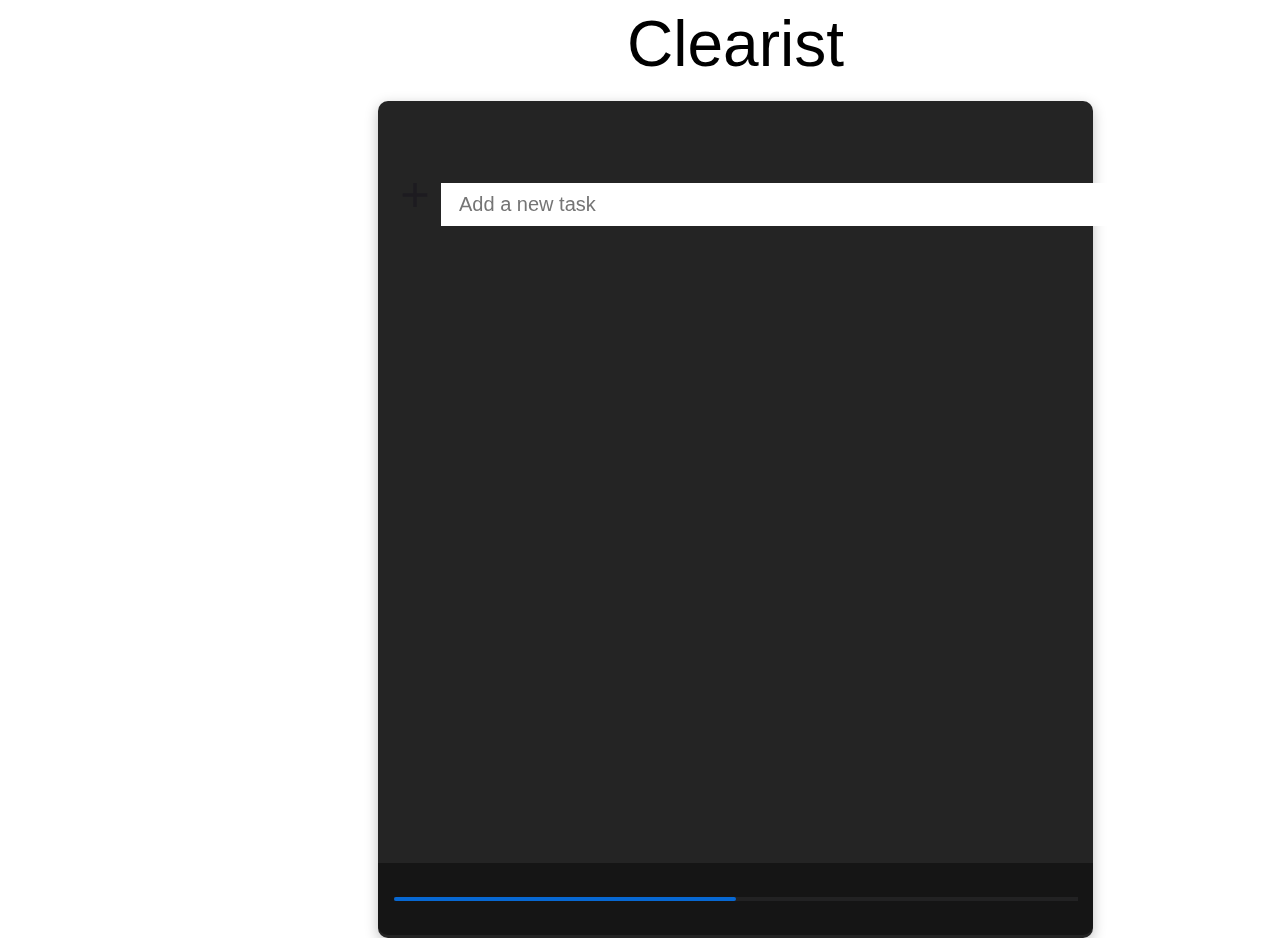
==== index.html @ d7e6db4f "Removed the background div and unnecessary colour schemes for the progress bar" ====
<!DOCTYPE html>
<html>
  <head>
    <meta charset="utf-8" />
    <link rel="stylesheet" href="globals.css" />
    <link rel="stylesheet" href="styles/styleguide.css" />
    <link rel="stylesheet" href="styles/style.css" />
  </head>
  <body>
    <div class="desktop">
        <div class="overlap">
          <div class="group">
            <div class="overlap-group">
              <div class="rectangle"></div>
              <div class="progress-bar" >
                <div class="track"><div class="filled"></div></div>
              </div>
            </div>
          </div>
          <div class="group-2">
            <div class="text-wrapper">
              <input type="text" id="myInput" placeholder="Add a new task" size="53px">
            </div>
            <div class="tasks">
              <span onclick="newElement()" class="addBtn">
                <img src="public/add.svg" height="42px" width="42px"></span>
              <ul id="myUL"></ul>
            </div>
          </div>
        </div>
        <div class="text-wrapper-2">Clearist</div>
       <img class="sidebar" src="public/Sidebar.svg"/>
    </div>
    <script src="index.js" charset="utf-8"></script>
    <script src="data_stor.js" charset="utf-8"></script>
  </body>
</html>
---- styles/styleguide.css ----
/* This file is only for progress bar colours */

:root {
  --system-colors-colors-blue: rgba(0, 122, 255, 1);
  --system-colors-fills-secondary: rgba(120, 120, 128, 0.16);
  --system-colors-backgrounds-primary: rgba(255, 255, 255, 1);
}
---- styles/style.css ----
\.desktop {
    background-color: #adb5bd;
    display: flex;
    flex-direction: row;
    justify-content: center;
    width: 100%;
    height: 100%;
  }
  
  .desktop {
    width: 100%;
    height: 100%;
    position: relative;
    background-color: #adb5bd;
  }
  
  .desktop .overlap {
    position: absolute;
    width: 716px;
    height: 837px;
    top: 93px;
    left: 370px;
  }
  
  .desktop .group {
    position: absolute;
    width: 716px;
    height: 837px;
    top: 0;
    left: 0;
    
  }
  
  .desktop .overlap-group {
    position: relative;
    height: 837px;
  }
  
  .desktop .rectangle {
    position: absolute;
    width: 715px;
    height: 837px;
    top: 0;
    left: 0;
    background-color: #242424;
    border-radius: 10px;
    box-shadow: 0px 4px 13.2px #00000040;
    backdrop-filter: blur(4px) brightness(100%);
    -webkit-backdrop-filter: blur(4px) brightness(100%);
  }
  
  .desktop .progress-bar {
    position: absolute;
    width: 715px;
    height: 72px;
    top: 762px;
    left: 0;
    background-color: var(--system-colors-backgrounds-primary);
    border-bottom-left-radius: 10px;
    border-bottom-right-radius: 10px;
    opacity: 0.8;
    background-color: #121212;
  }
  
  .desktop .track {
    position: relative;
    width: 684px;
    height: 4px;
    top: 34px;
    left: 16px;
    background-color: var(--system-colors-fills-secondary);
  }
  
  .desktop .filled {
    width:50%;
    height: 4px;
    background-color: var(--system-colors-colors-blue);
    border-radius: 100px;
  }
  
  .desktop .group-2 {
    position: absolute;
    width: 179px;
    height: 34px;
    top: 73px;
    left: 16px;
  }
  
  .desktop .text-wrapper {
    position: absolute;
    width: 147px;
    top: 9px;
    left: 35px;
    font-family: "Inter-Medium", Helvetica;
    font-weight: 500;
    color: #000000;
    font-size: 20px;
    letter-spacing: -0.43px;
    line-height: 22px;
    white-space: nowrap;
  }
  
  .desktop .add {
    position: absolute;
    width: 35px;
    height: 34px;
    top: 0;
    left: 0;
  }
  
  .desktop .text-wrapper-2 {
    position: absolute;
    width: 699px;
    height: 93px;
    top: -1px;
    left: 378px;
    font-family: "Inter-ExtraLight", Helvetica;
    font-weight: 200;
    color: #000000;
    font-size: 64px;
    text-align: center;
    letter-spacing: 0;
    line-height: normal;
  }
  
  .desktop .sidebar {
    position: absolute;
    width: 28px;
    height: 28px;
    top: 24px;
    left: 1363px;
  }
  ul li.checked {
    color: #ffffff;
    text-decoration: line-through;
  }
  .close {
    position: relative;
    font-size: 30px;
    padding: 12px 16px 12px 16px;
  }
  #myUL{
    font-size: 25px;
    list-style-type: none;
    padding-left: 10%;
    font-family: "Inter-Medium", Helvetica;
  }
  #myInput{
    background-color: #ffffff;
    border: none;
    padding: 10px 18px;
    margin-left: 12px;
    font-size: 20px;
  }
  .tasks{
    border: #000000;
    border-radius: 25%;
    
    
    
    
  }
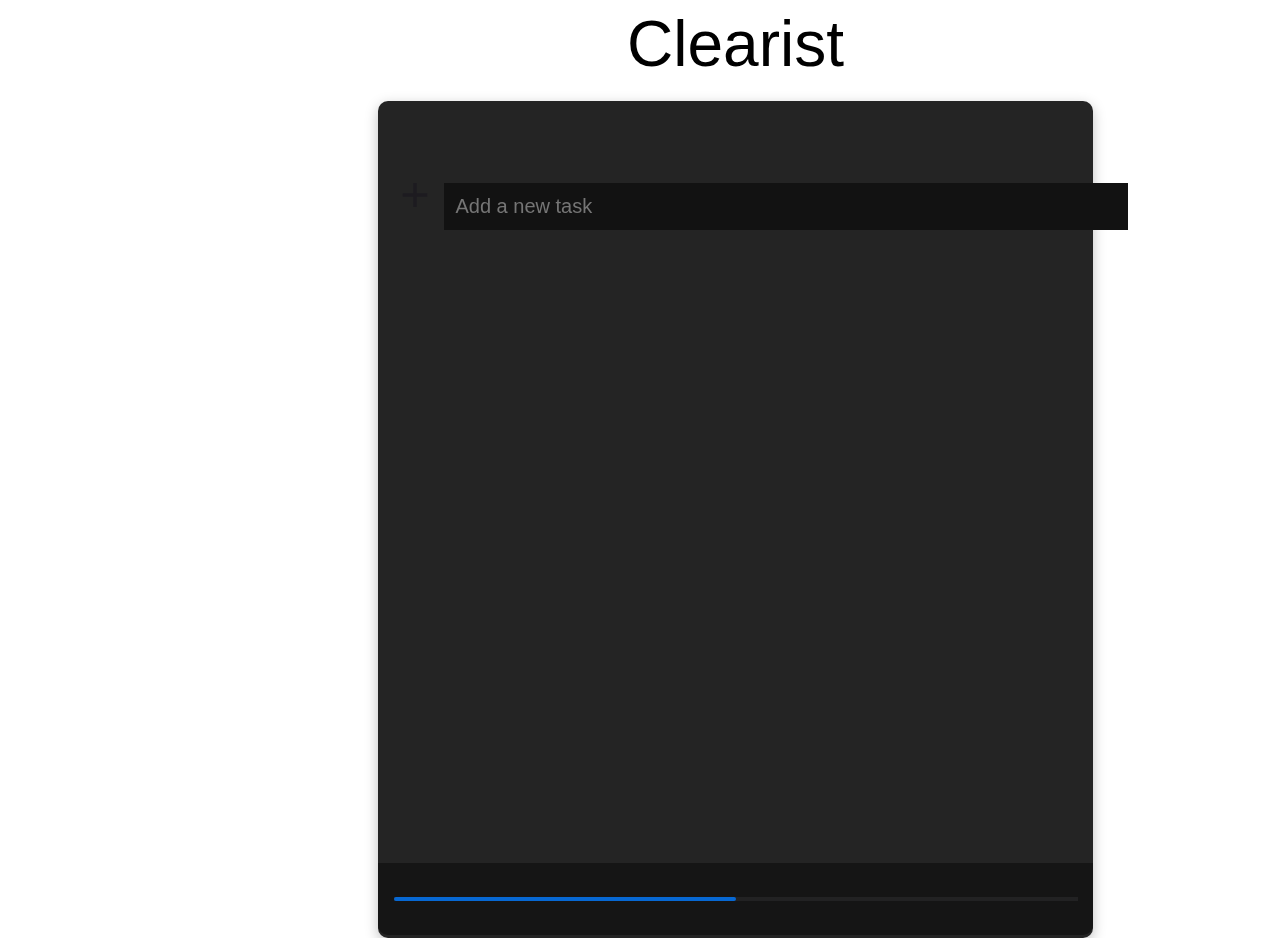
==== commit 20ce0e48: "added a tasks class for listed elements and added the ability to click anywhere on the rectangle to " ====
--- a/index.html
+++ b/index.html
@@ -11,21 +11,30 @@
         <div class="overlap">
           <div class="group">
             <div class="overlap-group">
-              <div class="rectangle"></div>
+              <div class="rectangle" onclick="newElement()">
+                <div class="tasks">
+                  <ul id="myUL"></ul>
+                </div>
+              </div>
               <div class="progress-bar" >
                 <div class="track"><div class="filled"></div></div>
               </div>
             </div>
           </div>
           <div class="group-2">
+
             <div class="text-wrapper">
               <input type="text" id="myInput" placeholder="Add a new task" size="53px">
             </div>
-            <div class="tasks">
+
               <span onclick="newElement()" class="addBtn">
-                <img src="public/add.svg" height="42px" width="42px"></span>
-              <ul id="myUL"></ul>
-            </div>
+                <img src="public/add.svg" height="42px" width="42px">
+              </span>
+
+              <div class="tasks">
+                <ul id="myUL"></ul>
+              </div>
+
           </div>
         </div>
         <div class="text-wrapper-2">Clearist</div>
--- a/styles/style.css
+++ b/styles/style.css
@@ -131,7 +131,7 @@
     left: 1363px;
   }
   ul li.checked {
-    color: #ffffff;
+    color: #000000;
     text-decoration: line-through;
   }
   .close {
@@ -140,24 +140,21 @@
     padding: 12px 16px 12px 16px;
   }
   #myUL{
-    font-size: 25px;
+    font-size: 160%;
     list-style-type: none;
     padding-left: 10%;
     font-family: "Inter-Medium", Helvetica;
   }
   #myInput{
-    background-color: #ffffff;
+    background-color: #121212;
     border: none;
-    padding: 10px 18px;
-    margin-left: 12px;
-    font-size: 20px;
+    padding: 8% 8%;
+    margin-left: 10%;
+    font-size: 100%;
+    color: #ffffff;
   }
   .tasks{
-    border: #000000;
-    border-radius: 25%;
-    
-    
-    
-    
+    color: #ffffff;
+    padding-top: 20%;
   }
  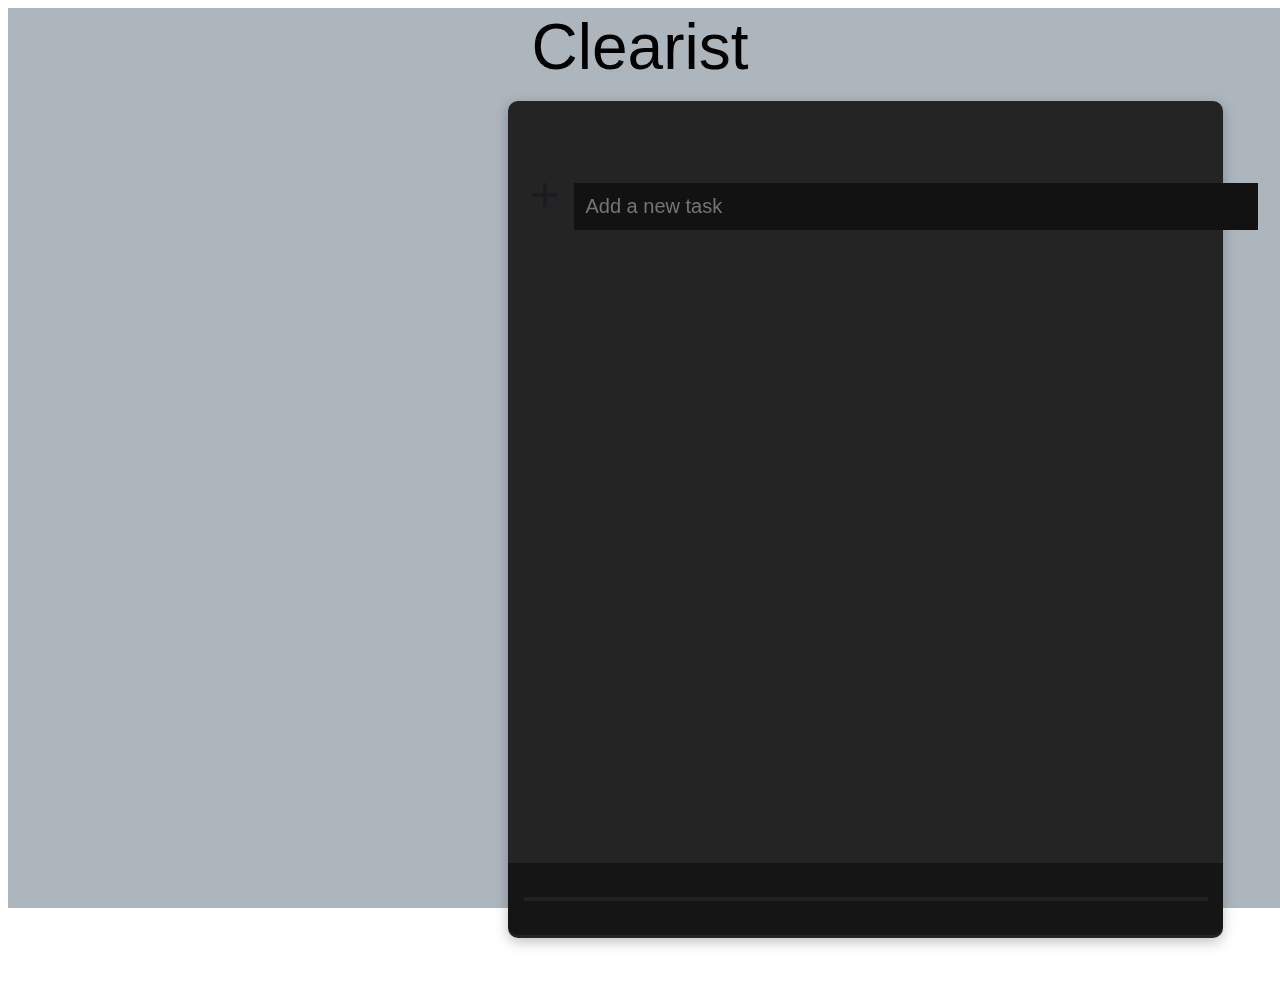
==== commit 3098f7c7: "Made the progress bar functional" ====
--- a/index.html
+++ b/index.html
@@ -1,46 +1,52 @@
 <!DOCTYPE html>
+
 <html>
-  <head>
-    <meta charset="utf-8" />
-    <link rel="stylesheet" href="globals.css" />
-    <link rel="stylesheet" href="styles/styleguide.css" />
-    <link rel="stylesheet" href="styles/style.css" />
-  </head>
-  <body>
-    <div class="desktop">
-        <div class="overlap">
-          <div class="group">
-            <div class="overlap-group">
-              <div class="rectangle" onclick="newElement()">
-                <div class="tasks">
-                  <ul id="myUL"></ul>
+    <head>
+        <meta charset="utf-8" />
+        <link rel="stylesheet" href="globals.css" />
+        <link rel="stylesheet" href="styles/styleguide.css" />
+        <link rel="stylesheet" href="styles/style.css" />
+    </head>
+    <body>
+        <div class="desktop">
+
+            <div class="title">Clearist</div>
+            
+            <div class="overlap">
+
+                <div class="group">
+                    <div class="overlap-group">
+
+                        <div class="rectangle" onclick="newElement()"></div>
+
+                        <div class="progress-bar" >
+                            <div class="track">
+                                <div class="filled"></div>
+                            </div>
+                        </div>
+
+                    </div>
                 </div>
-              </div>
-              <div class="progress-bar" >
-                <div class="track"><div class="filled"></div></div>
-              </div>
+
+                <div class="group-2">
+
+                    <div class="text-wrapper">
+                        <input type="text" id="myInput" placeholder="Add a new task" size="53px">
+                    </div>
+
+                    <span onclick="newElement()" class="addBtn">
+                        <img src="public/add.svg" height="42px" width="42px">
+                    </span>
+
+                    <div class="tasks">
+                        <ul id="myUL"></ul>
+                    </div>
+
+                </div>
+
             </div>
-          </div>
-          <div class="group-2">
-
-            <div class="text-wrapper">
-              <input type="text" id="myInput" placeholder="Add a new task" size="53px">
-            </div>
-
-              <span onclick="newElement()" class="addBtn">
-                <img src="public/add.svg" height="42px" width="42px">
-              </span>
-
-              <div class="tasks">
-                <ul id="myUL"></ul>
-              </div>
-
-          </div>
         </div>
-        <div class="text-wrapper-2">Clearist</div>
-       <img class="sidebar" src="public/Sidebar.svg"/>
-    </div>
-    <script src="index.js" charset="utf-8"></script>
-    <script src="data_stor.js" charset="utf-8"></script>
-  </body>
+        <script src="index.js" charset="utf-8"></script>
+        <script src="data_stor.js" charset="utf-8"></script>
+    </body>
 </html>
--- a/styles/style.css
+++ b/styles/style.css
@@ -1,25 +1,22 @@
-\.desktop {
+.desktop {
     background-color: #adb5bd;
     display: flex;
-    flex-direction: row;
     justify-content: center;
-    width: 100%;
-    height: 100%;
-  }
-  
-  .desktop {
-    width: 100%;
-    height: 100%;
-    position: relative;
-    background-color: #adb5bd;
+    align-items: center;
+    width: 100vw;
+    height: 100vh;
+    margin: 0;
+    padding: 0;
   }
   
   .desktop .overlap {
-    position: absolute;
-    width: 716px;
-    height: 837px;
+    position: relative;
+    width: 100%;
+    height: 100%;
     top: 93px;
-    left: 370px;
+    left: 500px;
+    display: flex;
+    justify-content: center;
   }
   
   .desktop .group {
@@ -28,7 +25,6 @@
     height: 837px;
     top: 0;
     left: 0;
-    
   }
   
   .desktop .overlap-group {
@@ -101,26 +97,29 @@
   }
   
   .desktop .add {
-    position: absolute;
+    position: relative;
     width: 35px;
     height: 34px;
     top: 0;
     left: 0;
   }
   
-  .desktop .text-wrapper-2 {
+  .desktop .title {
     position: absolute;
-    width: 699px;
+    width: 100%;
     height: 93px;
-    top: -1px;
-    left: 378px;
+    top: 0;
+    left: 0;
     font-family: "Inter-ExtraLight", Helvetica;
-    font-weight: 200;
+    font-weight: 20;
     color: #000000;
     font-size: 64px;
     text-align: center;
     letter-spacing: 0;
     line-height: normal;
+    display: flex;
+    justify-content: center;
+    align-items: center;
   }
   
   .desktop .sidebar {
@@ -136,11 +135,11 @@
   }
   .close {
     position: relative;
-    font-size: 30px;
+    font-size: 20px;
     padding: 12px 16px 12px 16px;
   }
   #myUL{
-    font-size: 160%;
+    font-size: 130%;
     list-style-type: none;
     padding-left: 10%;
     font-family: "Inter-Medium", Helvetica;
@@ -154,7 +153,6 @@
     color: #ffffff;
   }
   .tasks{
-    color: #ffffff;
+    color: #adb5bd;
     padding-top: 20%;
   }
- 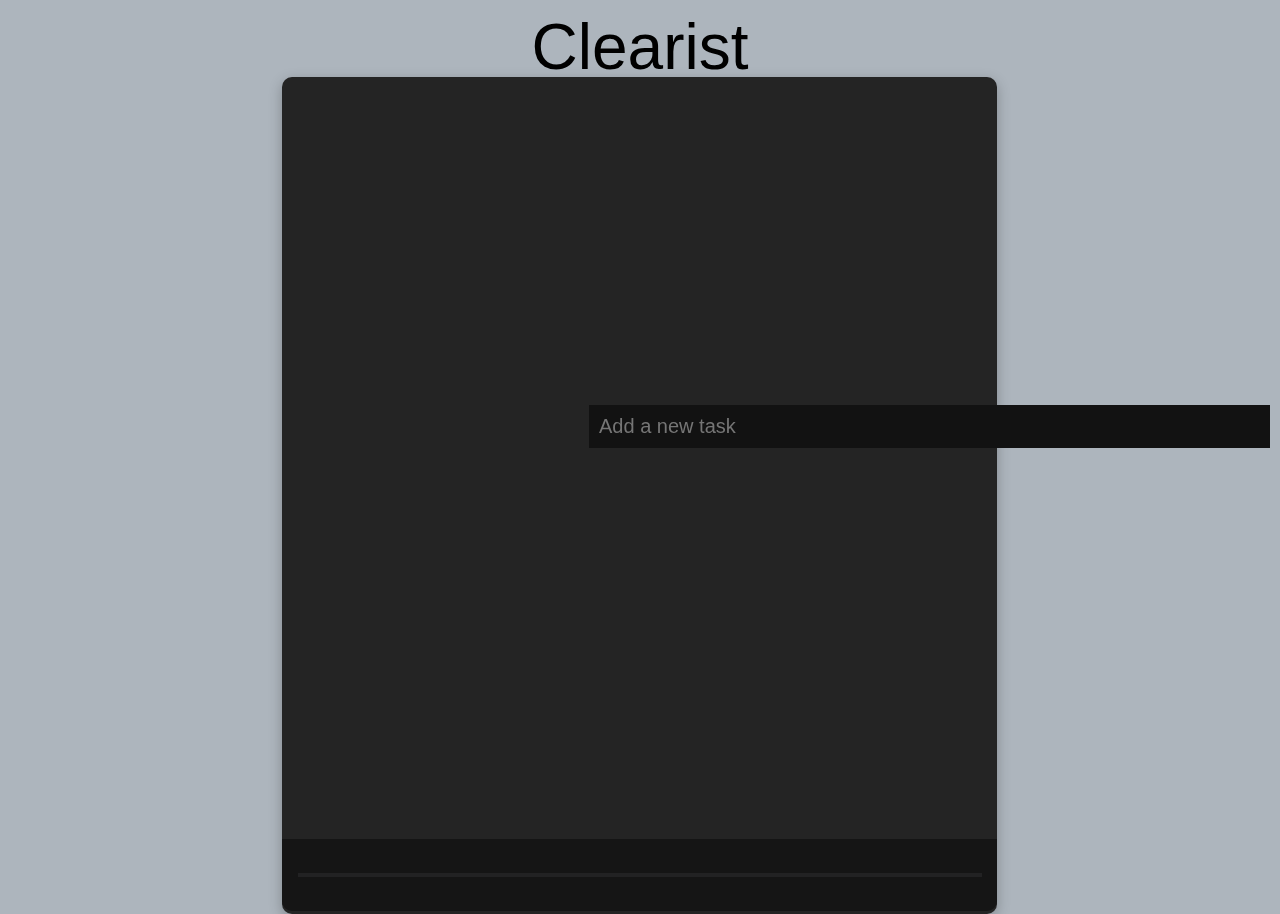
==== commit cb76c394: "removed all unnecessary divs" ====
--- a/index.html
+++ b/index.html
@@ -3,49 +3,33 @@
 <html>
     <head>
         <meta charset="utf-8" />
-        <link rel="stylesheet" href="globals.css" />
         <link rel="stylesheet" href="styles/styleguide.css" />
         <link rel="stylesheet" href="styles/style.css" />
     </head>
     <body>
-        <div class="desktop">
+        <div class="title">Clearist</div>
 
-            <div class="title">Clearist</div>
-            
-            <div class="overlap">
-
-                <div class="group">
-                    <div class="overlap-group">
-
-                        <div class="rectangle" onclick="newElement()"></div>
-
-                        <div class="progress-bar" >
-                            <div class="track">
-                                <div class="filled"></div>
-                            </div>
-                        </div>
-
+        <div class="group">
+            <div class="overlap-group">
+                <div class="rectangle" onclick="newElement()"></div>
+                <div class="progress-bar" >
+                    <div class="track">
+                        <div class="filled"></div>
                     </div>
                 </div>
-
-                <div class="group-2">
-
-                    <div class="text-wrapper">
-                        <input type="text" id="myInput" placeholder="Add a new task" size="53px">
-                    </div>
-
-                    <span onclick="newElement()" class="addBtn">
-                        <img src="public/add.svg" height="42px" width="42px">
-                    </span>
-
-                    <div class="tasks">
-                        <ul id="myUL"></ul>
-                    </div>
-
-                </div>
-
             </div>
         </div>
+
+        <div class="group-2">
+            <div class="text-wrapper">
+                <input type="text" id="myInput" placeholder="Add a new task" size="53px">
+            </div>
+        
+            <div class="tasks">
+                <ul id="myUL"></ul>
+            </div>
+        </div>
+
         <script src="index.js" charset="utf-8"></script>
         <script src="data_stor.js" charset="utf-8"></script>
     </body>
--- a/styles/style.css
+++ b/styles/style.css
@@ -1,38 +1,28 @@
-.desktop {
+body {
     background-color: #adb5bd;
     display: flex;
+    flex-direction: column;
     justify-content: center;
     align-items: center;
     width: 100vw;
     height: 100vh;
     margin: 0;
     padding: 0;
-  }
-  
-  .desktop .overlap {
+}
+
+.group {
     position: relative;
-    width: 100%;
-    height: 100%;
-    top: 93px;
-    left: 500px;
-    display: flex;
-    justify-content: center;
-  }
-  
-  .desktop .group {
-    position: absolute;
     width: 716px;
     height: 837px;
-    top: 0;
-    left: 0;
-  }
-  
-  .desktop .overlap-group {
+    top: 5%;
+}
+
+.overlap-group {
     position: relative;
     height: 837px;
-  }
-  
-  .desktop .rectangle {
+}
+
+.rectangle {
     position: absolute;
     width: 715px;
     height: 837px;
@@ -43,9 +33,9 @@
     box-shadow: 0px 4px 13.2px #00000040;
     backdrop-filter: blur(4px) brightness(100%);
     -webkit-backdrop-filter: blur(4px) brightness(100%);
-  }
-  
-  .desktop .progress-bar {
+}
+
+.progress-bar {
     position: absolute;
     width: 715px;
     height: 72px;
@@ -56,37 +46,33 @@
     border-bottom-right-radius: 10px;
     opacity: 0.8;
     background-color: #121212;
-  }
-  
-  .desktop .track {
+}
+
+.track {
     position: relative;
     width: 684px;
     height: 4px;
     top: 34px;
     left: 16px;
     background-color: var(--system-colors-fills-secondary);
-  }
-  
-  .desktop .filled {
+}
+
+.filled {
     width:50%;
     height: 4px;
     background-color: var(--system-colors-colors-blue);
     border-radius: 100px;
-  }
-  
-  .desktop .group-2 {
+}
+
+.group-2 {
     position: absolute;
-    width: 179px;
-    height: 34px;
-    top: 73px;
-    left: 16px;
-  }
-  
-  .desktop .text-wrapper {
-    position: absolute;
-    width: 147px;
-    top: 9px;
-    left: 35px;
+    width: 10%;
+    height: 10%;
+}
+
+.text-wrapper {
+    position: relative;
+    width: 100%;
     font-family: "Inter-Medium", Helvetica;
     font-weight: 500;
     color: #000000;
@@ -94,17 +80,18 @@
     letter-spacing: -0.43px;
     line-height: 22px;
     white-space: nowrap;
-  }
-  
-  .desktop .add {
+    text-align: center;
+}
+
+.add {
     position: relative;
     width: 35px;
     height: 34px;
     top: 0;
     left: 0;
-  }
-  
-  .desktop .title {
+}
+
+.title {
     position: absolute;
     width: 100%;
     height: 93px;
@@ -120,39 +107,32 @@
     display: flex;
     justify-content: center;
     align-items: center;
-  }
-  
-  .desktop .sidebar {
-    position: absolute;
-    width: 28px;
-    height: 28px;
-    top: 24px;
-    left: 1363px;
-  }
-  ul li.checked {
+}
+
+ul li.checked {
     color: #000000;
     text-decoration: line-through;
-  }
-  .close {
+}
+
+.close {
     position: relative;
     font-size: 20px;
     padding: 12px 16px 12px 16px;
-  }
-  #myUL{
+}
+
+#myUL{
     font-size: 130%;
     list-style-type: none;
     padding-left: 10%;
     font-family: "Inter-Medium", Helvetica;
-  }
-  #myInput{
+    color: #adb5bd;
+}
+
+#myInput{
     background-color: #121212;
     border: none;
     padding: 8% 8%;
     margin-left: 10%;
     font-size: 100%;
     color: #ffffff;
-  }
-  .tasks{
-    color: #adb5bd;
-    padding-top: 20%;
-  }
+}
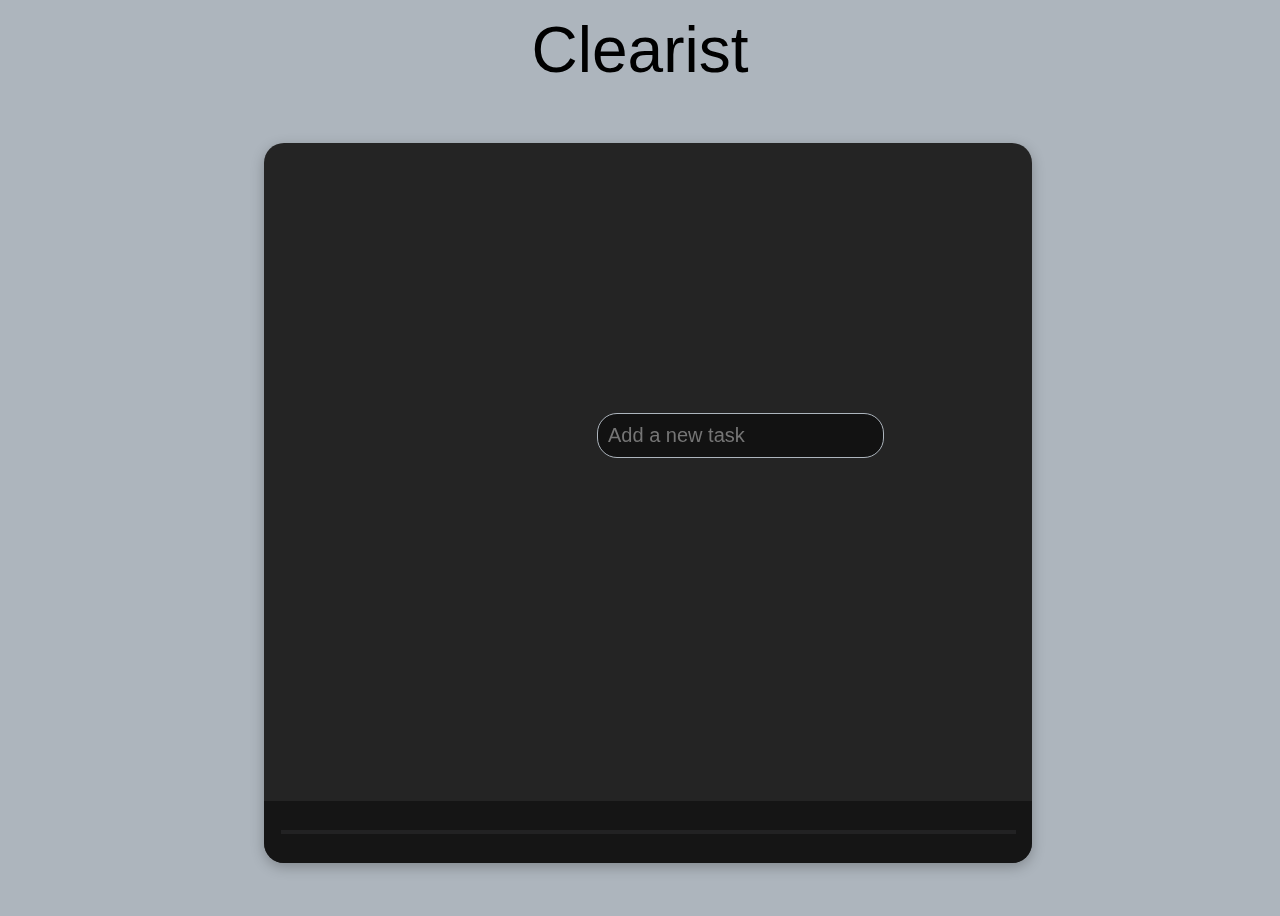
==== commit 944ad644: "beautified list elements" ====
--- a/index.html
+++ b/index.html
@@ -11,26 +11,30 @@
 
         <div class="group">
             <div class="overlap-group">
-                <div class="rectangle" onclick="newElement()"></div>
+
+                <div class="rectangle"></div>
+
                 <div class="progress-bar" >
                     <div class="track">
                         <div class="filled"></div>
                     </div>
                 </div>
+
             </div>
         </div>
 
         <div class="group-2">
+
             <div class="text-wrapper">
-                <input type="text" id="myInput" placeholder="Add a new task" size="53px">
+                <input type="text" id="myInput" placeholder="Add a new task">
             </div>
         
             <div class="tasks">
-                <ul id="myUL"></ul>
+                    <ul id="myUL"></ul>
             </div>
+
         </div>
 
         <script src="index.js" charset="utf-8"></script>
-        <script src="data_stor.js" charset="utf-8"></script>
     </body>
 </html>
--- a/styles/style.css
+++ b/styles/style.css
@@ -6,62 +6,60 @@
     align-items: center;
     width: 100vw;
     height: 100vh;
-    margin: 0;
-    padding: 0;
 }
 
 .group {
     position: relative;
-    width: 716px;
-    height: 837px;
+    width: 60vw; 
+    height: 80vh; 
     top: 5%;
 }
 
 .overlap-group {
     position: relative;
-    height: 837px;
+    height: 100%; 
 }
 
 .rectangle {
-    position: absolute;
-    width: 715px;
-    height: 837px;
+    position: relative;
+    width: 100%; 
+    height: 100%; 
     top: 0;
     left: 0;
     background-color: #242424;
-    border-radius: 10px;
-    box-shadow: 0px 4px 13.2px #00000040;
-    backdrop-filter: blur(4px) brightness(100%);
-    -webkit-backdrop-filter: blur(4px) brightness(100%);
+    border-radius: 1.25rem;
+    box-shadow: 0 0.25rem 0.825rem #00000040;
+    backdrop-filter: blur(0.25rem) brightness(100%);
+    -webkit-backdrop-filter: blur(0.25rem) brightness(100%);
 }
 
 .progress-bar {
     position: absolute;
-    width: 715px;
-    height: 72px;
-    top: 762px;
+    width: 100%;
+    height: 8.6%; 
+    bottom: 0; 
     left: 0;
     background-color: var(--system-colors-backgrounds-primary);
-    border-bottom-left-radius: 10px;
-    border-bottom-right-radius: 10px;
+    border-bottom-left-radius: 1.25rem;
+    border-bottom-right-radius: 1.25rem;
     opacity: 0.8;
     background-color: #121212;
 }
 
 .track {
     position: relative;
-    width: 684px;
-    height: 4px;
-    top: 34px;
-    left: 16px;
+    width: 95.66%; 
+    height: 5.56%;
+    top: 47.22%;
+    left: 2.24%; 
     background-color: var(--system-colors-fills-secondary);
 }
 
 .filled {
-    width:50%;
-    height: 4px;
+    width: 50%;
+    height: 100%;
     background-color: var(--system-colors-colors-blue);
-    border-radius: 100px;
+    border-radius: 6.25rem; 
 }
 
 .group-2 {
@@ -75,7 +73,7 @@
     width: 100%;
     font-family: "Inter-Medium", Helvetica;
     font-weight: 500;
-    color: #000000;
+    color: #121212;
     font-size: 20px;
     letter-spacing: -0.43px;
     line-height: 22px;
@@ -94,13 +92,13 @@
 .title {
     position: absolute;
     width: 100%;
-    height: 93px;
+    height: 11.11%;
     top: 0;
     left: 0;
     font-family: "Inter-ExtraLight", Helvetica;
     font-weight: 20;
     color: #000000;
-    font-size: 64px;
+    font-size: 4rem; 
     text-align: center;
     letter-spacing: 0;
     line-height: normal;
@@ -110,14 +108,22 @@
 }
 
 ul li.checked {
-    color: #000000;
+    color: #ffffff;
     text-decoration: line-through;
 }
 
 .close {
     position: relative;
-    font-size: 20px;
-    padding: 12px 16px 12px 16px;
+    padding: 1rem 1rem; 
+}
+
+.close:hover {
+    position: relative;
+    padding: 0.5rem 0.75rem; 
+    background-color: #121212;
+    border-radius: 100%;
+    transition: 0.2s;
+    color: #adb5bd;
 }
 
 #myUL{
@@ -130,9 +136,24 @@
 
 #myInput{
     background-color: #121212;
-    border: none;
-    padding: 8% 8%;
+    border: 1px solid #adb5bd;
+    border-radius: 1.25rem;
+    padding: 8%;
     margin-left: 10%;
     font-size: 100%;
-    color: #ffffff;
+    color: #adb5bd;
 }
+
+li {
+    border: 1px solid #adb5bd;
+    border-radius: 1.25rem;
+    padding: 0.7rem 0.7rem;
+    width: 300%;
+}
+
+li:hover {
+  padding: 0.7rem 0.7rem;
+  width: 300%;
+  color: #121212;
+  background-color: #adb5bd;
+}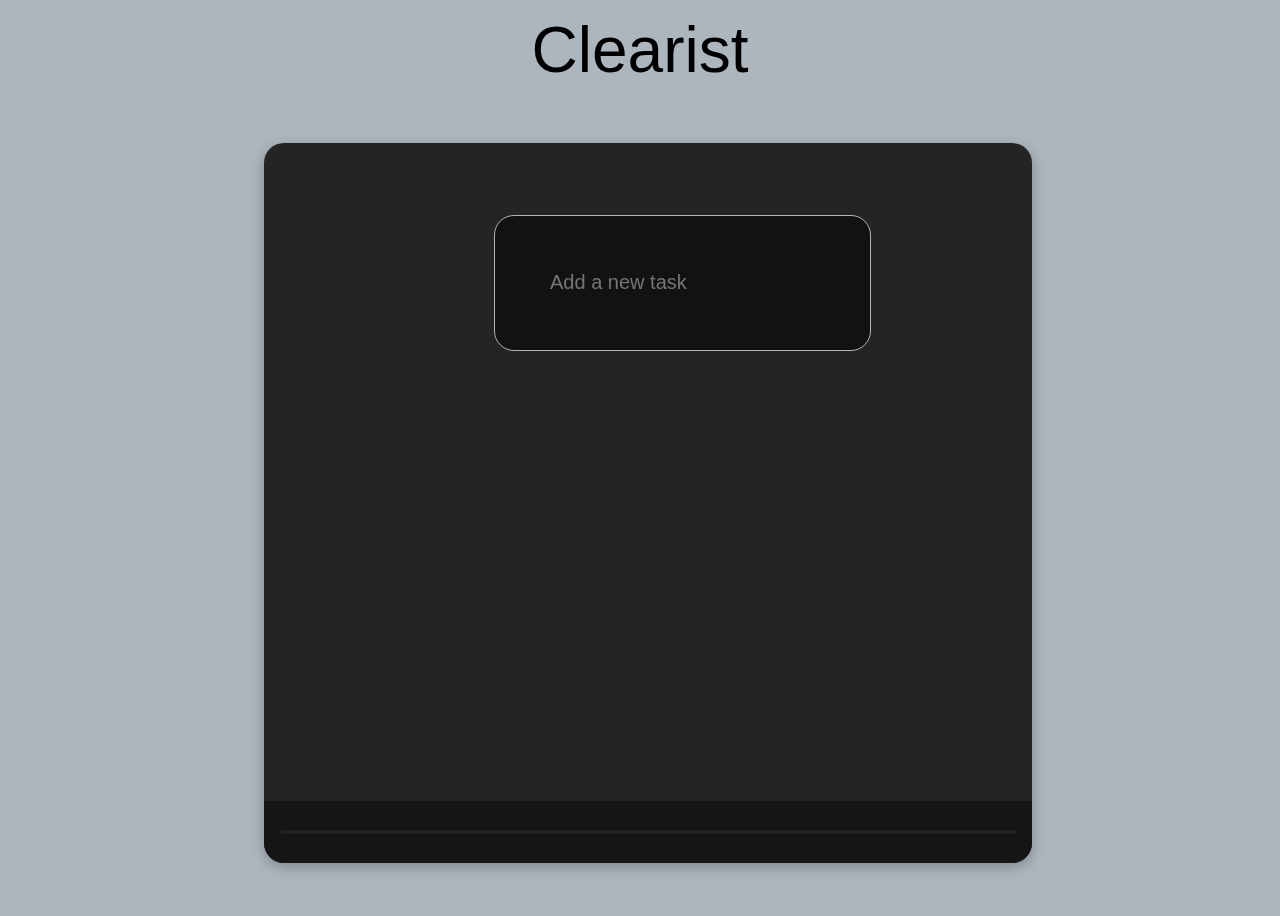
==== commit e8f49844: "Nested group-2 in group" ====
--- a/index.html
+++ b/index.html
@@ -20,19 +20,17 @@
                     </div>
                 </div>
 
+                <!-- Nested group-2 inside group -->
+                <div class="group-2">
+                    <div class="text-wrapper">
+                        <input type="text" id="myInput" placeholder="Add a new task">
+                    </div>
+                    <div class="tasks">
+                        <ul id="myUL"></ul>
+                    </div>
+                </div>
+
             </div>
-        </div>
-
-        <div class="group-2">
-
-            <div class="text-wrapper">
-                <input type="text" id="myInput" placeholder="Add a new task">
-            </div>
-        
-            <div class="tasks">
-                    <ul id="myUL"></ul>
-            </div>
-
         </div>
 
         <script src="index.js" charset="utf-8"></script>
--- a/styles/style.css
+++ b/styles/style.css
@@ -64,8 +64,10 @@
 
 .group-2 {
     position: absolute;
-    width: 10%;
-    height: 10%;
+    width: 90%; /* Increased from 10% to 90% */
+    height: 80%; /* Increased from 10% to 80% */
+    top: 10%; /* Added to position it below the title */
+    left: 5%; /* Added to center it horizontally */
 }
 
 .text-wrapper {
@@ -108,8 +110,9 @@
 }
 
 ul li.checked {
-    color: #ffffff;
+    color: #121212;
     text-decoration: line-through;
+    background-color: #adb5bd;
 }
 
 .close {
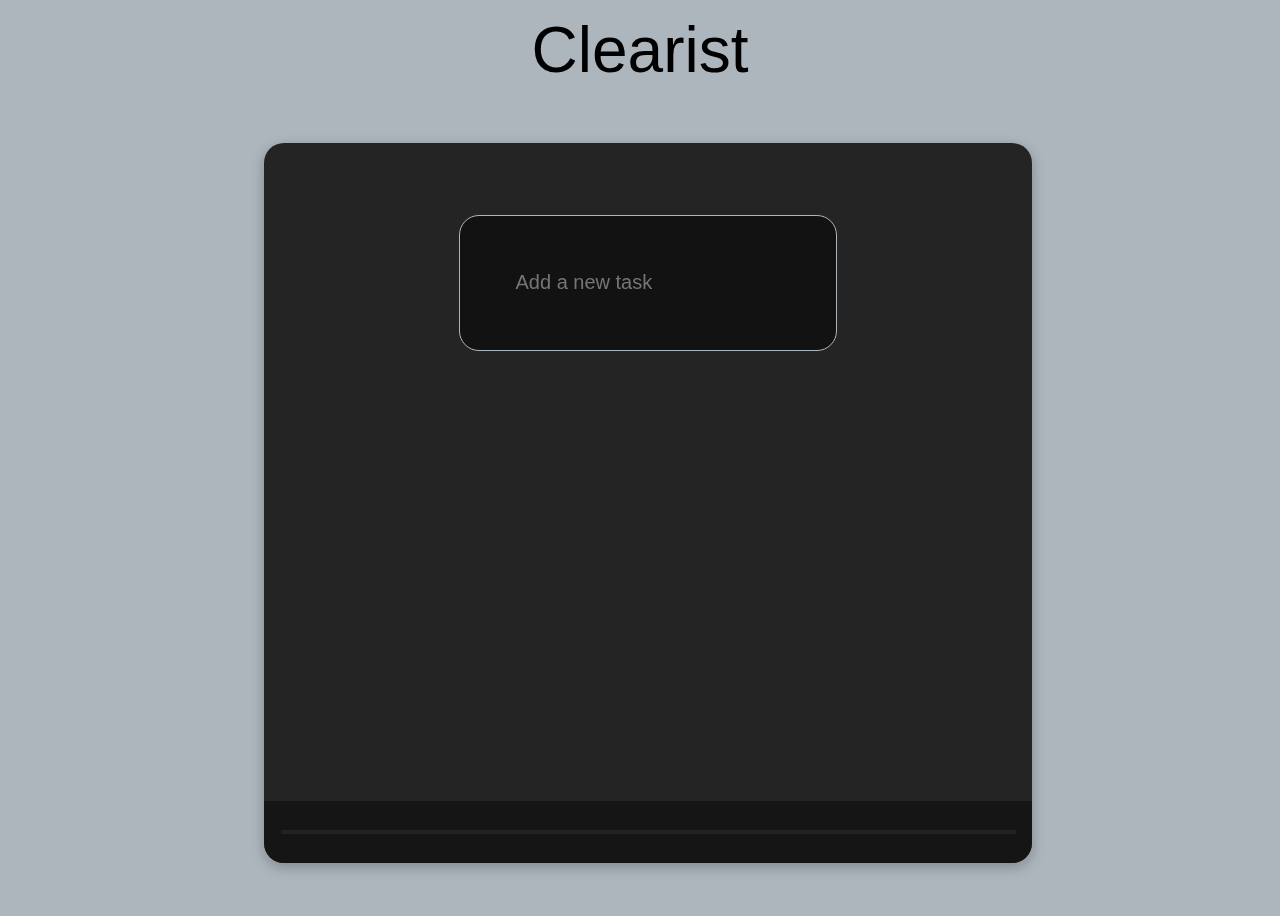
==== commit f3b8fb72: "Fixed the width of ul" ====
--- a/index.html
+++ b/index.html
@@ -1,26 +1,20 @@
 <!DOCTYPE html>
-
 <html>
     <head>
-        <meta charset="utf-8" />
+        <meta charset="utf-8"/>
         <link rel="stylesheet" href="styles/styleguide.css" />
         <link rel="stylesheet" href="styles/style.css" />
     </head>
     <body>
         <div class="title">Clearist</div>
-
         <div class="group">
             <div class="overlap-group">
-
                 <div class="rectangle"></div>
-
                 <div class="progress-bar" >
                     <div class="track">
                         <div class="filled"></div>
                     </div>
                 </div>
-
-                <!-- Nested group-2 inside group -->
                 <div class="group-2">
                     <div class="text-wrapper">
                         <input type="text" id="myInput" placeholder="Add a new task">
@@ -29,10 +23,8 @@
                         <ul id="myUL"></ul>
                     </div>
                 </div>
-
             </div>
         </div>
-
         <script src="index.js" charset="utf-8"></script>
     </body>
 </html>
--- a/styles/style.css
+++ b/styles/style.css
@@ -64,10 +64,10 @@
 
 .group-2 {
     position: absolute;
-    width: 90%; /* Increased from 10% to 90% */
-    height: 80%; /* Increased from 10% to 80% */
-    top: 10%; /* Added to position it below the title */
-    left: 5%; /* Added to center it horizontally */
+    width: 90%; 
+    height: 80%;
+    top: 10%; 
+    left: 5%;
 }
 
 .text-wrapper {
@@ -125,7 +125,7 @@
     padding: 0.5rem 0.75rem; 
     background-color: #121212;
     border-radius: 100%;
-    transition: 0.2s;
+    transition: 0.15s;
     color: #adb5bd;
 }
 
@@ -142,7 +142,6 @@
     border: 1px solid #adb5bd;
     border-radius: 1.25rem;
     padding: 8%;
-    margin-left: 10%;
     font-size: 100%;
     color: #adb5bd;
 }
@@ -151,12 +150,12 @@
     border: 1px solid #adb5bd;
     border-radius: 1.25rem;
     padding: 0.7rem 0.7rem;
-    width: 300%;
+    width: 100%;
 }
 
 li:hover {
   padding: 0.7rem 0.7rem;
-  width: 300%;
+  width: 100%;
   color: #121212;
   background-color: #adb5bd;
 }